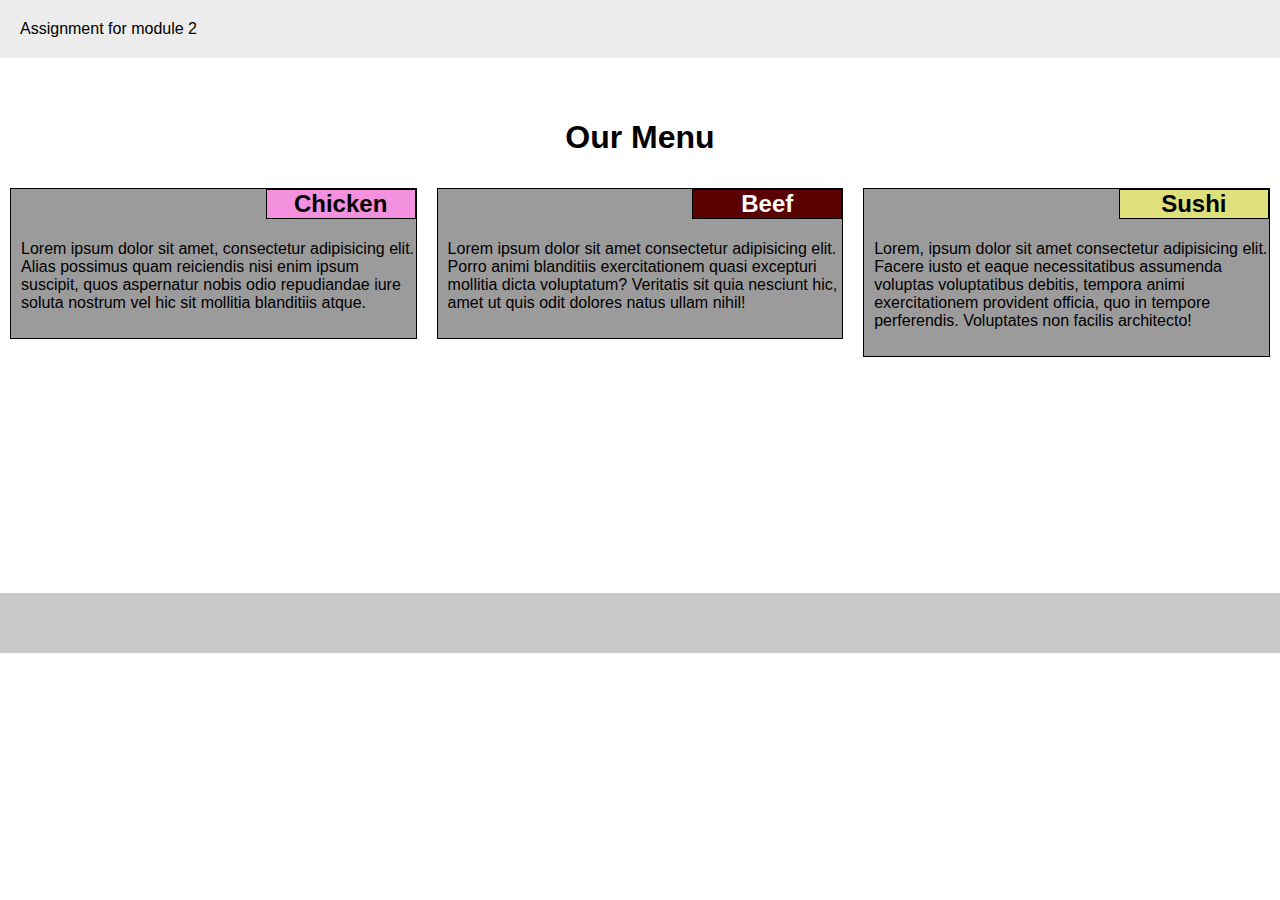
==== Module2-solution/index.html @ 02605df4 "Web page" ====
<!DOCTYPE html>
<html lang="en">

<head>
    <meta charset="utf-8">
    <meta name="viewport" content="width=device-width initial-scale=1">
    <title>Module2-solution</title>
    <link rel="stylesheet" href="styles.css">
</head>

<body>
    <div id="navbar">Assignment for module 2</div>

    <h1 id="mainHeading">Our Menu</h1>

    <div id="section">
        <div class="row">
            <div class="col-lg-4 col-md-6">
                <div id="divfood">
                    <h2 id="food1">Chicken</h2>
                    <p id="description">Lorem ipsum dolor sit amet, consectetur adipisicing elit. Alias possimus quam
                        reiciendis nisi
                        enim ipsum
                        suscipit, quos aspernatur nobis odio repudiandae iure soluta nostrum vel hic sit mollitia blanditiis
                        atque.
                    </p>
                </div>
            </div>
    
            <div class="col-lg-4 col-md-6">
                <div id="divfood">
                    <h2 id="food2">Beef</h2>
                    <p id="description">Lorem ipsum dolor sit amet consectetur adipisicing elit. Porro animi blanditiis
                        exercitationem
                        quasi
                        excepturi mollitia dicta voluptatum? Veritatis sit quia nesciunt hic, amet ut quis odit dolores
                        natus
                        ullam
                        nihil!
                    </p>
                </div>
            </div>
    
            <div class="col-lg-4">
                <div id="divfood">
                    <h2 id="food3">Sushi</h2>
                    <p id="description">Lorem, ipsum dolor sit amet consectetur adipisicing elit. Facere iusto et eaque
                        necessitatibus
                        assumenda
                        voluptas voluptatibus debitis, tempora animi exercitationem provident officia, quo in tempore
                        perferendis.
                        Voluptates non facilis architecto!
                    </p>
                </div>
            </div>
        </div>
    </div>

    <div id="footer"></div>

</body>

</html>
---- Module2-solution/styles.css ----
*{
    box-sizing: border-box;
}

body{
    margin: 0px;
    font-family: sans-serif;
}

#navbar{
    padding: 20px ;
    background-color: rgb(236, 236, 236);
}

#mainHeading{
    text-align: center;
    padding-top: 40px;
}

#food1, #food2, #food3{
    position: relative;
    margin-top: 0px;
    width: 150px;
    height: 30px;
    border: 1px solid black;
    float: right;
    text-align: center;

}

#food1{
    background-color: rgb(243, 145, 222);
}

#food2{
    background-color: rgb(90, 2, 2);
    color: white;
}

#food3{
    background-color: rgb(223, 223, 124);
}

#divfood{
    background-color: rgb(156, 155, 155);
    border: 1px solid black;
}

#description{
    padding: 35px 0 10px 10px;
}

#section:after {
    content: "";
    display: table;
    clear: both;
}


.col-lg-4{
    float: left;
    padding: 10px;
}


#footer{
    margin: 226px 0 0 0;
    padding: 30px;
    background-color: rgb(202, 200, 200);
}

@media (min-width: 992px){
    .col-lg-4{
        width: 33.33%;
    }
}

@media (min-width: 768px) and (max-width:991px){
    .col-md-6{
        width: 50%;
    }
}
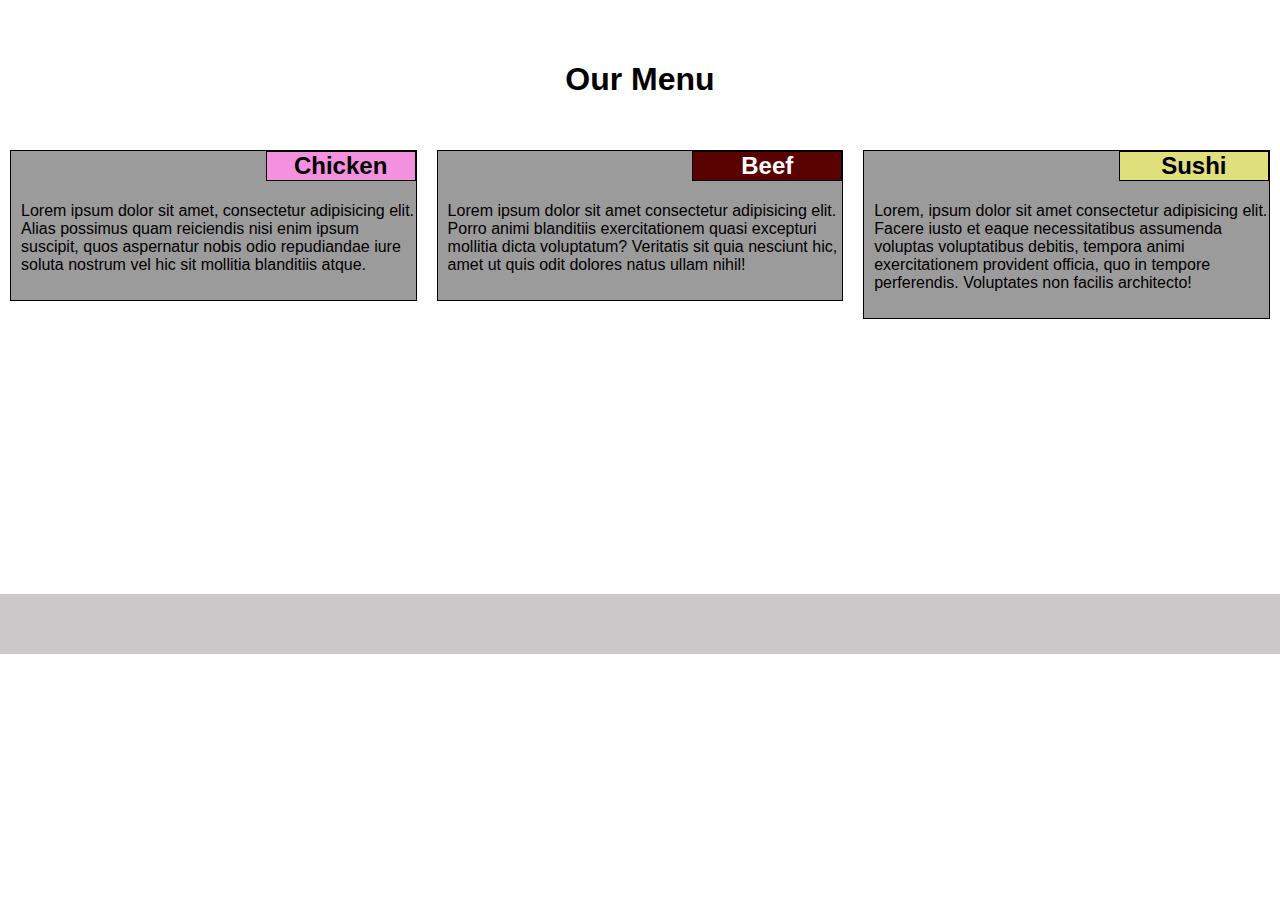
==== commit fa0ea9a8: "Update the code" ====
--- a/Module2-solution/index.html
+++ b/Module2-solution/index.html
@@ -9,8 +9,6 @@
 </head>
 
 <body>
-    <div id="navbar">Assignment for module 2</div>
-
     <h1 id="mainHeading">Our Menu</h1>
 
     <div id="section">
--- a/Module2-solution/styles.css
+++ b/Module2-solution/styles.css
@@ -7,14 +7,10 @@
     font-family: sans-serif;
 }
 
-#navbar{
-    padding: 20px ;
-    background-color: rgb(236, 236, 236);
-}
-
 #mainHeading{
     text-align: center;
     padding-top: 40px;
+    padding-bottom: 20px;
 }
 
 #food1, #food2, #food3{
@@ -64,7 +60,7 @@
 
 
 #footer{
-    margin: 226px 0 0 0;
+    margin: 265px 0 0 0;
     padding: 30px;
     background-color: rgb(202, 200, 200);
 }
